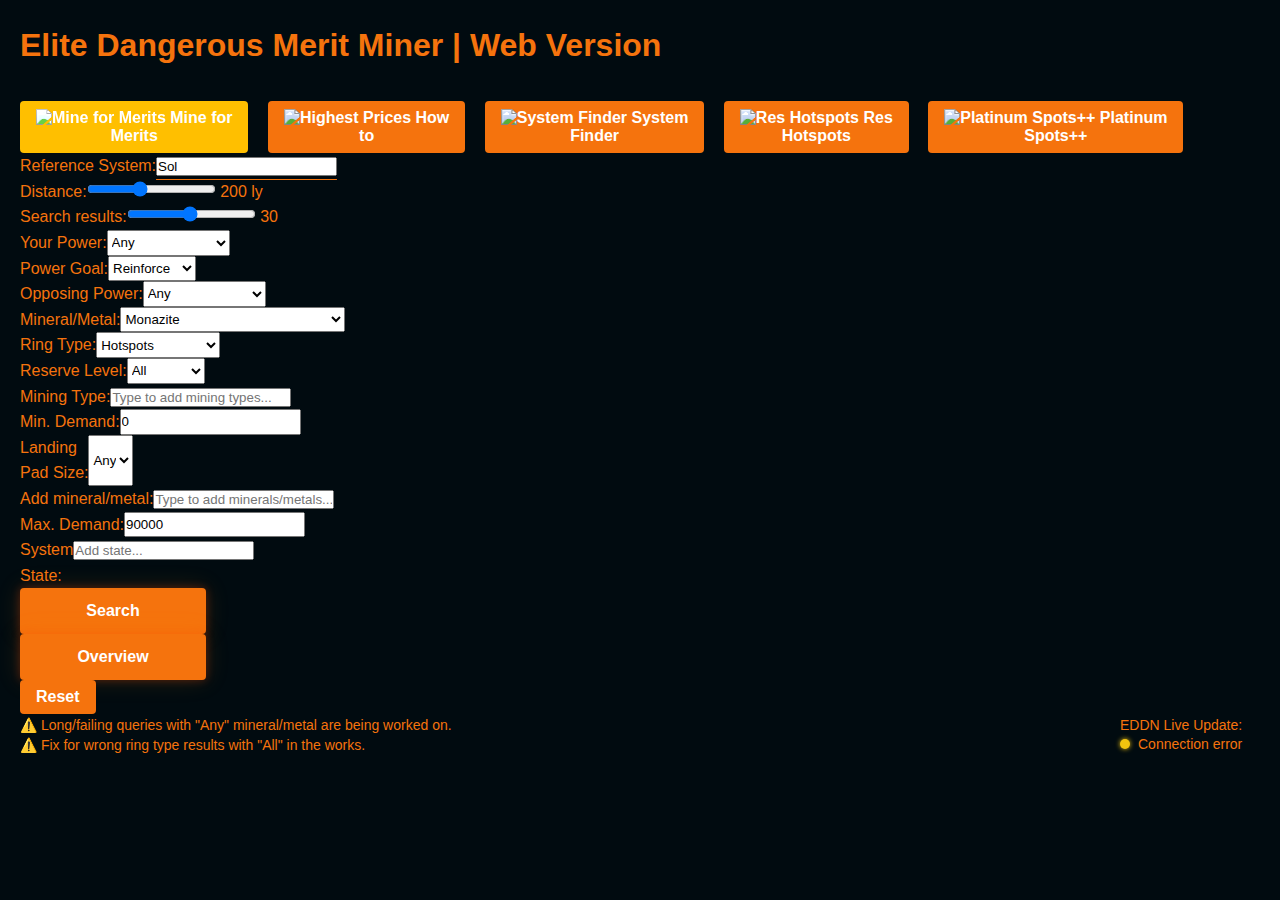
==== index.html @ c6109867 "Reset button and bug notice" ====
<!DOCTYPE html>
<html lang="en">
<head>
    <meta charset="UTF-8">
    <meta name="viewport" content="width=device-width, initial-scale=1.0">
    <title>Elite Dangerous Mining Helper</title>
    <link rel="shortcut icon" href="/favicon.ico" type="image/x-icon">
    <link rel="stylesheet" href="/css/style.css" type="text/css">
    <link rel="stylesheet" href="/css/tables.css" type="text/css">
    <link rel="stylesheet" href="/css/table-acquisition.css" type="text/css">
    <link rel="stylesheet" href="/css/searchform.css" type="text/css">
</head>
<body>
    <div class="container">
        <div class="header">
            <h1>Elite Dangerous Merit Miner | Web Version</h1>
            <div class="kofi-button">
                <script type='text/javascript' src='https://storage.ko-fi.com/cdn/widget/Widget_2.js'></script>
                <script type='text/javascript'>kofiwidget2.init('Support me on Ko-fi', '#0096e1', 'H2H618T1H5');kofiwidget2.draw();</script>
            </div>
        </div>
        
        <div class="search-container">
            <div class="search-menu">
                <button class="search-menu-button active" data-id="mine-for-merits">
                    <img src="/img/icons/menu/7-merits.svg" alt="Mine for Merits">
                    <span>Mine for<br>Merits</span>
                </button>
                <button class="search-menu-button" data-id="how-to">
                    <img src="/img/icons/menu/8-how-to.svg" alt="Highest Prices">
                    <span>How<br>to</span>
                </button>
                <button class="search-menu-button" data-id="system-finder">
                    <img src="/img/icons/menu/2-system.svg" alt="System Finder">
                    <span>System<br>Finder</span>
                </button>
                <button class="search-menu-button" data-id="res-hotspots">
                    <img src="/img/icons/menu/4-res.svg" alt="Res Hotspots">
                    <span>Res<br>Hotspots</span>
                </button>
                <button class="search-menu-button" data-id="platinum-spots">
                    <img src="/img/icons/menu/5-platinum.svg" alt="Platinum Spots++">
                    <span>Platinum<br>Spots++</span>
                </button>
            </div>

            <form class="search-form" id="searchForm">
                <div class="form-row">
                    <div class="form-group inline-group">
                        <label for="system">Reference System:</label>
                        <div id="systemAutocomplete">
                            <input type="text" id="system" name="system" value="Sol" required>
                            <div class="autocomplete-results"></div>
                        </div>
                    </div>
                    <div class="form-group inline-group">
                        <label for="distance">Distance:</label>
                        <div class="distance-container">
                            <input type="range" id="distance" name="distance" class="distance-slider" value="200" min="0" max="500">
                            <span class="distance-value">200 ly</span>
                        </div>
                    </div>
                    <div class="form-group inline-group">
                        <label for="limit">Search results:</label>
                        <div class="limit-container">
                            <input type="range" id="limit" name="limit" class="limit-slider" value="30" min="1" max="60">
                            <span class="input-value">30</span>
                        </div>
                    </div>
                    <!---
                    <div class="form-group inline-group compare-group">
                        <label class="compare-label">Price<br>comparison:</label>
                        <div class="toggle-switch" onclick="togglePriceReference()">
                            <span id="avgPriceToggle" class="active">Avg</span>
                            <span id="maxPriceToggle">Max</span>
                        </div>
                    </div>
                    -->
                </div>
                
                <div class="form-row">
                    <div class="form-group inline-group">
                        <label for="controlling_power">Your Power:</label>
                        <select id="controlling_power" name="controlling_power">
                            <option value="Any" selected>Any</option>
                            <option value="Archon Delaine">Archon Delaine</option>
                            <option value="A. Lavigny-Duval">A. Lavigny-Duval</option>
                            <option value="Aisling Duval">Aisling Duval</option>
                            <option value="Denton Patreus">Denton Patreus</option>
                            <option value="Edmund Mahon">Edmund Mahon</option>
                            <option value="Felicia Winters">Felicia Winters</option>
                            <option value="Jerome Archer">Jerome Archer</option>
                            <option value="Li Yong-Rui">Li Yong-Rui</option>
                            <option value="Nakato Kaine">Nakato Kaine</option>
                            <option value="Pranav Antal">Pranav Antal</option>
                            <option value="Yuri Grom">Yuri Grom</option>
                            <option value="Zemina Torval">Zemina Torval</option>
                            <option value="None">None</option>
                        </select>
                    </div>
                    <div class="form-group inline-group power-goal-group">
                        <label for="power_goal">Power Goal:</label>
                        <select id="power_goal" name="power_goal">
                            <option value="Acquire">Acquire</option>
                            <option value="Reinforce" selected>Reinforce</option>
                            <option value="Undermine">Undermine</option>
                        </select>
                    </div>
                    <div class="form-group inline-group opposing-power-group">
                        <label for="opposing_power">Opposing Power:</label>
                        <select id="opposing_power" name="opposing_power">
                            <option value="Any" selected>Any</option>
                            <option value="Archon Delaine">Archon Delaine</option>
                            <option value="A. Lavigny-Duval">A. Lavigny-Duval</option>
                            <option value="Aisling Duval">Aisling Duval</option>
                            <option value="Denton Patreus">Denton Patreus</option>
                            <option value="Edmund Mahon">Edmund Mahon</option>
                            <option value="Felicia Winters">Felicia Winters</option>
                            <option value="Jerome Archer">Jerome Archer</option>
                            <option value="Li Yong-Rui">Li Yong-Rui</option>
                            <option value="Nakato Kaine">Nakato Kaine</option>
                            <option value="Pranav Antal">Pranav Antal</option>
                            <option value="Yuri Grom">Yuri Grom</option>
                            <option value="Zemina Torval">Zemina Torval</option>
                            <option value="One">One</option>
                            <option value="Two">Two</option>
                            <option value="Multiple">Multiple</option>
                            <option value="None">None</option>
                        </select>
                    </div>
                </div>
                
                <div class="form-row">
                    <div class="form-group inline-group">
                        <label for="signal_type">Mineral/Metal:</label>
                        <select id="signal_type" name="signal_type" required>
                                <option value="Any">Any</option>
                            <optgroup label="Minerals">
                                <option value="Alexandrite">Alexandrite</option>
                                <option value="Bauxite">Bauxite</option>
                                <option value="Benitoite">Benitoite</option>
                                <option value="Bertrandite">Bertrandite</option>
                                <option value="Bromellite">Bromellite</option>
                                <option value="Coltan">Coltan</option>
                                <option value="Cryolite">Cryolite</option>
                                <option value="Gallite">Gallite</option>
                                <option value="Goslarite">Goslarite</option>
                                <option value="Grandidierite">Grandidierite</option>
                                <option value="Indite">Indite</option>
                                <option value="Jadeite">Jadeite</option>
                                <option value="Lepidolite">Lepidolite</option>
                                <option value="Lithium Hydroxide">Lithium Hydroxide</option>
                                <option value="Low Temperature Diamonds">Low Temperature Diamonds</option>
                                <option value="Methane Clathrate">Methane Clathrate</option>
                                <option value="Methanol Monohydrate Crystals">Methanol Monohydrate Crystals</option>
                                <option value="Moissanite">Moissanite</option>
                                <option value="Monazite" selected>Monazite</option>
                                <option value="Musgravite">Musgravite</option>
                                <option value="Painite">Painite</option>
                                <option value="Pyrophyllite">Pyrophyllite</option>
                                <option value="Rhodplumsite">Rhodplumsite</option>
                                <option value="Rutile">Rutile</option>
                                <option value="Serendibite">Serendibite</option>
                                <option value="Taaffeite">Taaffeite</option>
                                <option value="Uraninite">Uraninite</option>
                                <option value="Void Opal">Void Opal</option>
                            </optgroup>
                            <optgroup label="Metals">
                                <option value="Aluminium">Aluminium</option>
                                <option value="Beryllium">Beryllium</option>
                                <option value="Bismuth">Bismuth</option>
                                <option value="Cobalt">Cobalt</option>
                                <option value="Copper">Copper</option>
                                <option value="Gallium">Gallium</option>
                                <option value="Gold">Gold</option>
                                <option value="Hafnium 178">Hafnium 178</option>
                                <option value="Indium">Indium</option>
                                <option value="Lanthanum">Lanthanum</option>
                                <option value="Lithium">Lithium</option>
                                <option value="Osmium">Osmium</option>
                                <option value="Palladium">Palladium</option>
                                <option value="Platinum">Platinum</option>
                                <option value="Praseodymium">Praseodymium</option>
                                <option value="Samarium">Samarium</option>
                                <option value="Silver">Silver</option>
                                <option value="Tantalum">Tantalum</option>
                                <option value="Thallium">Thallium</option>
                                <option value="Thorium">Thorium</option>
                                <option value="Titanium">Titanium</option>
                                <option value="Uranium">Uranium</option>
                            </optgroup>
                        </select>
                    </div>
                    <div class="form-group inline-group">
                        <label for="ring_type_filter">Ring Type:</label>
                        <select id="ring_type_filter" name="ring_type_filter">
                            <option value="All">All</option>
                            <option value="Hotspots" selected>Hotspots</option>
                            <option value="Without Hotspots">Without Hotspots</option>
                            <option value="Rocky">Rocky</option>
                            <option value="Metal Rich">Metal Rich</option>
                            <option value="Metallic">Metallic</option>
                            <option value="Icy">Icy</option>
                        </select>
                    </div>
                    <div class="form-group inline-group">
                        <label for="reserve_level">Reserve Level:</label>
                        <select id="reserve_level" name="reserve_level">
                            <option value="All" selected>All</option>
                            <option value="Pristine">Pristine</option>
                            <option value="Major">Major</option>
                            <option value="Common">Common</option>
                            <option value="Low">Low</option>
                            <option value="Depleted">Depleted</option>
                            <option value="Unknown">Unknown</option>
                        </select>
                    </div>
                </div>
                
                <div class="form-row">
                    <div class="form-group mining-type-group">
                        <label for="miningTypeInput">Mining Type:</label>
                        <div class="materials-input-container">
                            <div class="materials-wrapper">
                                <div class="selected-mining-types"></div>
                                <input type="text" class="materials-input" id="miningTypeInput" placeholder="Type to add mining types...">
                            </div>
                            <div id="miningTypeAutocomplete" class="autocomplete-results" style="display: none;"></div>
                        </div>
                    </div>
                    <div class="form-group demand-group">
                        <label for="minDemand">Min. Demand:</label>
                        <input type="number" id="minDemand" name="minDemand" value="0" min="0" class="demand-input">
                    </div>
                    <div class="form-group landing-pad-group">
                        <label for="landingPadSize">Landing <br/>Pad Size:</label>
                        <select id="landingPadSize" name="landingPadSize">
                            <option value="Any" selected>Any</option>
                            <option value="S">S</option>
                            <option value="M">M</option>
                            <option value="L">L</option>
                        </select>
                    </div>
                </div>

                <div class="form-row">
                    <div class="form-group mining-input-group">
                        <label for="materialsInput">Add mineral/metal:</label>
                        <div class="materials-input-container">
                            <div class="materials-wrapper">
                                <div class="selected-materials"></div>
                                <input type="text" class="materials-input" id="materialsInput" placeholder="Type to add minerals/metals...">
                            </div>
                            <div id="materialsAutocomplete" class="autocomplete-results" style="display: none;"></div>
                        </div>
                    </div>
                    <div class="form-group demand-group">
                        <label for="maxDemand">Max. Demand:</label>
                        <input type="number" id="maxDemand" name="maxDemand" value="90000" min="0" class="demand-input">
                    </div>
                    <div class="form-group system-state-group">
                        <label for="systemStateInput">System<br/> State:</label>
                        <div class="system-state-input-container">
                            <div class="system-state-wrapper">
                                <div class="selected-system-states"></div>
                                <input type="text" class="system-state-input" id="systemStateInput" placeholder="Add state...">
                            </div>
                            <div id="systemStateAutocomplete" class="autocomplete-results" style="display: none;"></div>
                        </div>
                    </div>
                </div>

                <div class="form-row">
                    <button type="submit" class="btn btn-primary mainSearchButton">Search</button>
                    <button type="button" class="btn btn-info highestPricesButton" onclick="searchHighest(event)">Overview</button>
                    <button type="button" style="display: none;" class="btn btn-info resSearchButton" onclick="searchResHotspots()">Search Res Hotspot Overlaps</button>
                    <button type="button" style="display: none;" class="btn btn-info platinumSearchButton" onclick="searchHighYieldPlatinum()">Search High Yield Platinum Spots</button>
                    <button type="button" class="btn btn-reset" onclick="formStorage.clearStorage()">Reset</button>
                    <div class="status-container">
                        <div class="notice-status">
                            <div class="notice-line">⚠️ Long/failing queries with "Any" mineral/metal are being worked on.</div>
                            <div class="notice-line">⚠️ Fix for wrong ring type results with "All" in the works.</div>
                        </div>
                        <div class="eddn-status">
                            <div class="eddn-title">EDDN Live Update:</div>
                            <div class="status-indicator">
                                <div class="status-circle eddn-circle"></div>
                                <div class="status-text eddn-text">Offline</div>
                            </div>
                        </div>
                    </div>
                </div>
            </form>
        </div>

        <div class="loading-overlay"></div>
        <div class="loading">
            <div id="spinner-container"></div>
            <div style="padding-top: 100px;">Searching systems...</div>
        </div>
        
        <!-- Search results -->
        <div id="resultsContainer">
            <table id="resultsTable" class="results-table" style="display: none; width: 100%;">
                <thead>
                    <tr>
                        <th>System</th>
                        <th>DST</th>
                        <th>Ring Details</th>
                        <th>Stations</th>
                        <th>State</th>
                        <th>Power</th>
                    </tr>
                </thead>
                <tbody></tbody>
            </table>
        </div>
    </div>

    <script src="/js/autocomplete.js" type="text/javascript"></script>
    <script src="/img/loading/spinner.js" type="text/javascript"></script>
    <script src="/js/storage.js" type="module"></script>
    <script src="/js/menu.js" type="text/javascript"></script>
    <script src="/js/search.js" type="module"></script>
    <script src="/js/search_common.js" type="module"></script>
    <script src="/js/search_special.js" type="module"></script>
    <script src="/js/websocket.js" type="text/javascript"></script>
</body>
</html>
---- css/style.css ----
@font-face {
    font-family: 'ChakraPetch';
    src: url('../fonts/ChakraPetch-Regular.woff2') format('woff2'),
         url('../fonts/ChakraPetch-Regular.woff') format('woff'),
         url('../fonts/ChakraPetch-Regular.ttf') format('truetype');
    font-weight: normal;
    font-display: swap;
}
@font-face {
    font-family: 'ChakraPetch';
    src: url('../fonts/ChakraPetch-Bold.woff2') format('woff2'),
         url('../fonts/ChakraPetch-Bold.woff') format('woff'),
         url('../fonts/ChakraPetch-Bold.ttf') format('truetype');
    font-weight: bold;
    font-display: swap;
}

:root {
    --main-color: #f5730d;
    --bg-dark: #010b10;
    --table-dark: #451d0c;
    --table-darker: #351707;
    --one: #ffbf00;
    --two: #ff9e04;
    --three: #ff7b05;
    --four: #ff5b1a;
    --five: #ff3526;
    --six: #ff0000;
    --sysview: #f58c0a;
}

html {
    overflow-y: scroll;
}

* {
    margin: 0;
    padding: 0;
    box-sizing: border-box;
    font-family: 'ChakraPetch', sans-serif;
}

body {
    background-color: var(--bg-dark);
    /*background-image: url('../img/background.png');*/
    background-attachment: fixed;
    background-size: auto;
    background-position: -50%;
    background-repeat: repeat-x;
    color: var(--main-color);
    line-height: 1.6;
    padding: 20px;
    min-height: 100vh;
    opacity: 1;
    transition: opacity 0.3s ease-in-out;
}

body.fade-out {
    opacity: 0;
}

.container {
    max-width: 1400px;
    margin: 0 auto;
    width: 100%;
    box-sizing: border-box;
    opacity: 1;
    transition: opacity 0.3s ease-in-out;
}

.container.fade-out {
    opacity: 0;
}

.header {
    display: flex;
    justify-content: space-between;
    align-items: center;
    margin-bottom: 30px;
    padding: 0 0;
}

.header h1 {
    margin-bottom: 0;
}

.kofi-button {
    flex-shrink: 0;
    margin-left: 20px;
}

/* Override Ko-fi button styles */
.kofi-button img.kofiimg {
    height: 48px !important;
    width: auto !important;
    min-width: unset !important;
}

.kofitext {
    font-size: 14px !important;
    line-height: 48px !important;
    padding: 0 12px !important;
}

h1 {
    text-align: center;
    margin-bottom: 30px;
    font-weight: bold;
}

button {
    background-color: var(--main-color);
    color: white;
    border: none;
    padding: 8px 16px;
    border-radius: 4px;
    cursor: pointer;
    font-weight: bold;
    font-size: 16px;
    margin-right: 15px;
}

button:last-child {
    margin-right: 0;
}

button:hover {
    background-color: rgb(255, 191, 0);
    transition: background-color 0.18s linear;
}

button:not(:hover) {
    background-color: var(--main-color);
    transition: background-color 0.18s linear;
}



#systemAutocomplete {
    position: relative;
}

.autocomplete-results {
    position: absolute;
    top: 100%;
    left: 0;
    right: 0;
    background-color: var(--bg-dark);
    border: 1px solid var(--main-color);
    border-top: none;
    border-radius: 0 0 4px 4px;
    z-index: 1000;
    max-height: 200px;
    overflow-y: auto;
}

.autocomplete-item {
    padding: 8px;
    cursor: pointer;
}

.autocomplete-item:hover {
    background-color: var(--table-dark);
}

.loading {
    display: none;
    position: fixed;
    top: 50%;
    left: 50%;
    transform: translate(-50%, -50%);
    z-index: 1001;
    color: white;
    text-align: center;
}

.loading-overlay {
    position: fixed;
    top: 0;
    left: 0;
    width: 100%;
    height: 100%;
    background: rgba(0, 0, 0, 0.7);
    z-index: 1000;
    display: none;  /* Initially hidden */
}

.loading-overlay.visible {
    visibility: visible;
}

.eddn-status {
    display: flex;
    flex-direction: column;
    gap: 0px;
    font-size: 14px;
    width: 140px;
    margin-left: auto;
}

.notice-status {
    display: flex;
    flex-direction: column;
    gap: 0px;
    font-size: 14px;
    margin-right: 20px;
}

.notice-line {
    color: var(--main-color);
    white-space: nowrap;
    margin-bottom: 0px;
    height: 20px;
}

.eddn-status:first-child {
    margin-right: 20px;
}

.eddn-title {
    color: var(--main-color);
    white-space: nowrap;
    margin-bottom: 0px;
    height: 20px;
}

.status-indicator {
    display: flex;
    align-items: center;
    gap: 4px;
    min-width: 80px;
    height: 20px;
}

.status-circle {
    width: 10px;
    height: 10px;
    border-radius: 50%;
    background-color: #ff3b3b;  /* Default red for offline */
    box-shadow: 0 0 5px currentColor;
}

.status-text {
    margin-left: 4px;  /* Add margin between circle and text */
    color: var(--main-color);
}

.status-circle.starting {
    background-color: #f1c40f;
    color: #f1c40f;
}

.status-circle.running {
    background-color: #2ecc71;
    color: #2ecc71;
}

.status-circle.error {
    background-color: #f1c40f;
    color: #f1c40f;
}

/* EDDN live update state */
.eddn-circle.updating {
    background-color: #00bcd4;  /* Cyan for EDDN live updates */
    color: #00bcd4;
}

/* Daily update states */
.daily-circle.updating {
    background-color: #f1c40f;  /* Yellow for daily update processing */
    color: #f1c40f;
    animation: pulse 1s infinite;
}

.status-circle.downloading,
.status-circle.extracting {
    background-color: #f1c40f;  /* Yellow color */
    color: #f1c40f;
    animation: pulse 1s infinite;
}

@keyframes pulse {
    0% { opacity: 1; }
    50% { opacity: 0.5; }
    100% { opacity: 1; }
}

.status-text {
    text-align: left;  /* Left align the text */
    flex-grow: 1;      /* Take remaining space */
    min-width: 120px;   /* Minimum width to prevent jumping */
    white-space: nowrap;  /* Prevent wrapping */
}

.status-container {
    display: flex;
    gap: 50px;
    margin-left: auto;
}

.eddn-status {
    display: flex;
    flex-direction: column;
    gap: 0px;
    font-size: 14px;
    min-width: 140px;
}

.daily-status {
    min-width: 180px;
}

.eddn-title {
    color: var(--main-color);
    white-space: nowrap;
    margin-bottom: 0px;
    height: 20px;
}

.status-indicator {
    display: flex;
    align-items: center;
    gap: 4px;
    min-width: 80px;
    height: 20px;
}

.station-entry {
    display: flex;
    flex-direction: row;
    align-items: flex-start;
    padding: 5px;
}

.status-circle.starting,
.eddn-circle.starting {
    background-color: #ffa500;  /* Orange color for starting state */
    animation: pulse 1s infinite;
}

@keyframes pulse {
    0% { opacity: 1; }
    50% { opacity: 0.5; }
    100% { opacity: 1; }
}

.other-commodities {
    flex: 1;
    margin-left: 20px;
}

.header {
    display: flex;
    justify-content: space-between;
    align-items: center;
    margin-bottom: 30px;
}

.header h1 {
    margin-bottom: 0;
}

.kofi-button {
    flex-shrink: 0;
}

/* Override Ko-fi button styles */
.kofi-button img.kofiimg {
    height: 48px !important;
    width: auto !important;
    min-width: unset !important;
}

.kofitext {
    font-size: 14px !important;
    line-height: 48px !important;
    padding: 0 12px !important;
}


.mainSearchButton, .highestPricesButton, .resSearchButton, .platinumSearchButton {
    height: 46px;
    font-size: 1em;
    min-width: 15%;
    width: auto;
    box-shadow: 0 0 10px rgba(255, 55, 0, 0.3),
                0 0 25px rgba(255, 158, 4, 0.15);
    transition: box-shadow 0.3s ease;
}

.mainSearchButton:hover, .highestPricesButton:hover, .resSearchButton:hover, .platinumSearchButton:hover {
    box-shadow: 0 0 35px rgba(255, 158, 4, 0.4),
                0 0 55px rgba(255, 158, 4, 0.2);
}

.search-menu-button {
    transition: background-color 0.3s ease;
}

.search-menu-button.active {
    background-color: rgb(255, 191, 0);
}

.search-menu-button.active img {
    filter: brightness(1.2);
}

.info-container {
    background: var(--bg-dark);
    padding: 40px;
    margin-top: 0;
    border: 1px solid var(--main-color);
    border-radius: 4px;
}

h1, h2, h3, h4, h5, h6 {
    margin-top: 0;
    text-align: left;
}

p {
    text-align: left;
}

/* Ensure form groups have a transition */
.form-group {
    transition: opacity 0.3s ease-in-out;
}

/* Add styles for hidden elements */
.form-group[style*="display: none"] {
    opacity: 0;
    pointer-events: none;
}

.form-group:not([style*="display: none"]) {
    opacity: 1;
}

#fpsCounter, #zoomLevel, #cameraCoords, #camera-infos {
    user-select: none;
    -moz-user-select: none;
    -khtml-user-select: none;
    -webkit-user-select: none;
    -o-user-select: none;
    z-index: 0;
}
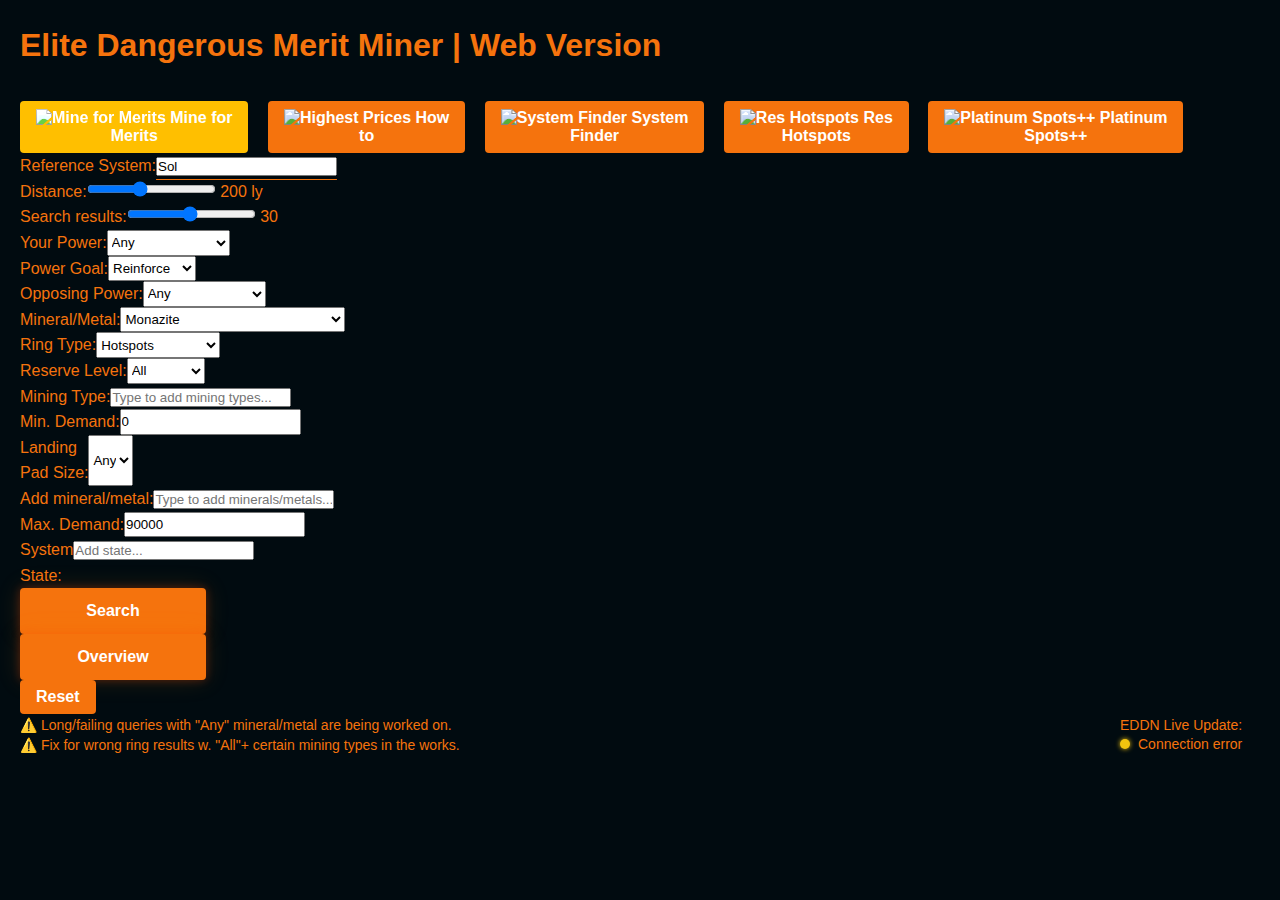
==== commit a4cf6fe4: "Update index.html" ====
--- a/index.html
+++ b/index.html
@@ -279,7 +279,7 @@
                     <div class="status-container">
                         <div class="notice-status">
                             <div class="notice-line">⚠️ Long/failing queries with "Any" mineral/metal are being worked on.</div>
-                            <div class="notice-line">⚠️ Fix for wrong ring type results with "All" in the works.</div>
+                            <div class="notice-line">⚠️ Fix for wrong ring results w. "All"+ certain mining types in the works.</div>
                         </div>
                         <div class="eddn-status">
                             <div class="eddn-title">EDDN Live Update:</div>
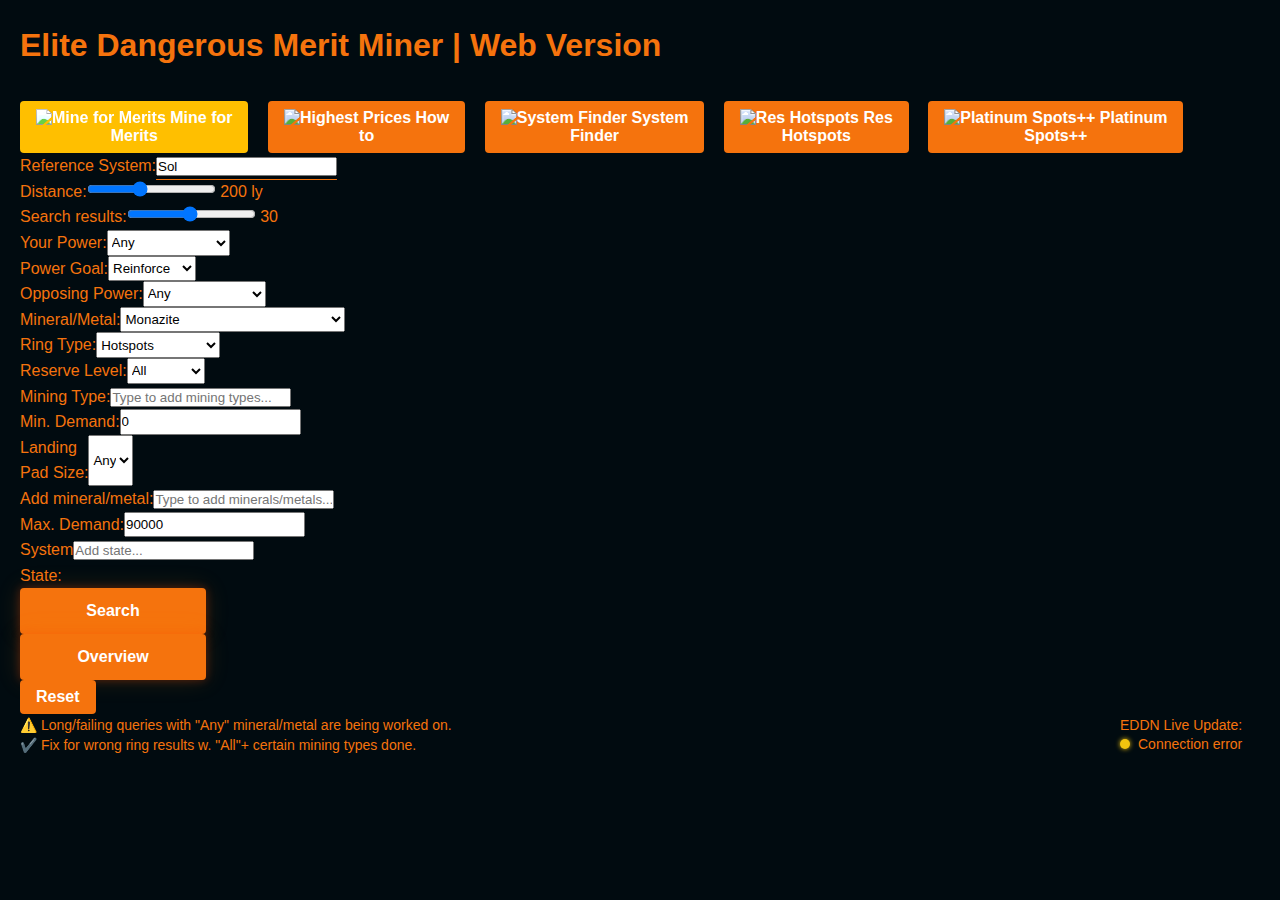
==== commit dc49f06e: "Fixed "Any" ring type filter" ====
--- a/index.html
+++ b/index.html
@@ -279,7 +279,7 @@
                     <div class="status-container">
                         <div class="notice-status">
                             <div class="notice-line">⚠️ Long/failing queries with "Any" mineral/metal are being worked on.</div>
-                            <div class="notice-line">⚠️ Fix for wrong ring results w. "All"+ certain mining types in the works.</div>
+                            <div class="notice-line">✔️ Fix for wrong ring results w. "All"+ certain mining types done.</div>
                         </div>
                         <div class="eddn-status">
                             <div class="eddn-title">EDDN Live Update:</div>
--- a/css/table-acquisition.css
+++ b/css/table-acquisition.css
@@ -0,0 +1,540 @@
+/* Acquisition table base styles */
+.acquisition-table {
+    width: 100%;
+    border-collapse: collapse;
+    table-layout: fixed;
+    border-spacing: 10px !important;
+}
+
+
+/* Inner tables */
+.acquisition-table .inner-table {
+    width: 100%;
+    border-collapse: collapse;
+}
+
+/* Target section borders */
+.acquisition-table .target-section .inner-table td,
+.acquisition-table .target-section .inner-table th {
+    border: 1px solid #ff9d00 !important;  /* Using a visible color to debug */
+}
+
+
+/* Remove double borders */
+.acquisition-table .target-section .inner-table tr:not(:first-child) td {
+    border-top: none !important;
+}
+
+.acquisition-table .mining-section .inner-table tr:not(:first-child) td:not(:first-child) {
+    border-top: none !important;
+}
+
+/* Spacing between complete sets */
+.acquisition-table > tbody > tr:not(:last-child) {
+    height: 4px;
+}
+
+/* Keep gap cells clean */
+.acquisition-table .mining-section .inner-table td:first-child,
+.acquisition-table .mining-section .inner-table th:first-child {
+    border: none !important;
+    padding: 0 !important;
+    background: transparent !important;
+}
+
+/* Empty rows completely transparent */
+.acquisition-table tr.empty-row td,
+.acquisition-table td.empty-row {
+    background: transparent !important;
+    border: none !important;
+    padding: 0 !important;
+}
+
+/* Section layouts */
+.acquisition-table .target-section {
+    width: 42%;
+    vertical-align: top;
+    padding: 0;
+}
+
+.acquisition-table .mining-section {
+    width: 54%;
+    vertical-align: top;
+    padding: 0;
+}
+
+/* Column widths */
+.acquisition-table .target-section td:nth-child(1),
+.acquisition-table .target-section th:nth-child(1) { width: 20%; }  /* Target System */
+
+.acquisition-table .target-section td:nth-child(2),
+.acquisition-table .target-section th:nth-child(2) { width: 20%; }  /* State */
+
+.acquisition-table .target-section td:nth-child(3),
+.acquisition-table .target-section th:nth-child(3) { width: 10%; }  /* DST */
+
+.acquisition-table .target-section td:nth-child(4),
+.acquisition-table .target-section th:nth-child(4) { width: 48%; }  /* Stations */
+
+/* Gap column */
+.acquisition-table .mining-section td:nth-child(1),
+.acquisition-table .mining-section th:nth-child(1) {
+    background: transparent !important;
+    border: none !important;
+    padding: 0 !important;
+    margin: 0 !important;
+    width: 4%;  /* Exact gap width as requested */
+}
+
+.acquisition-table .mining-section td:nth-child(2),
+.acquisition-table .mining-section th:nth-child(2) { width: 20%; }  /* Mining System */
+
+.acquisition-table .mining-section td:nth-child(3),
+.acquisition-table .mining-section th:nth-child(3) { width: 38%; }  /* Ring Details */
+
+.acquisition-table .mining-section td:nth-child(4),
+.acquisition-table .mining-section th:nth-child(4) { width: 14%; }  /* State */
+
+.acquisition-table .mining-section td:nth-child(5),
+.acquisition-table .mining-section th:nth-child(5) { width: 18%; }  /* Power */
+
+/* Station and power info */
+.acquisition-table .station-list {
+    display: flex;
+    flex-direction: column;
+    gap: 8px;
+}
+
+.acquisition-table .station-entry {
+    display: flex;
+    flex-direction: column;
+}
+
+.acquisition-table .power-info {
+    display: flex;
+    flex-direction: column;
+    gap: 4px;
+}
+
+/* Power status colors */
+.res-hotspot-table .controlling-power { color: yellow; }
+.res-hotspot-table .undermining-power { color: #ff9d00; }
+.acquisition-table .controlling-power { color: #ff9d00; }
+.acquisition-table .undermining-power { color: #ff5555; }
+.acquisition-table .power-state { color: #aaaaaa; }
+
+.acquisition-table>tbody>tr {
+    background: none;
+}
+
+/* Gap column transparency */
+.acquisition-table tbody tr td.mining-section table.inner-table tr {
+    background: none;
+}
+
+.acquisition-table tbody tr td.mining-section table.inner-table tbody tr {
+    background: none;
+}
+
+/* First make all rows transparent */
+.acquisition-table tr:nth-child(odd), .acquisition-table tr:nth-child(even) {
+    background: none;
+}
+
+/* Color target section cells */
+.acquisition-table .target-section td {
+    background-color: var(--table-darker);
+}
+
+/* Mining section coloring - odd columns */
+.acquisition-table .mining-section table.inner-table tr td:nth-child(2), /* Mining System */
+.acquisition-table .mining-section table.inner-table tr td:nth-child(3), /* Ring Details */
+.acquisition-table .mining-section table.inner-table tr td:nth-child(4), /* State */
+.acquisition-table .mining-section table.inner-table tr td:nth-child(5) /* Power */ {
+    background-color: var(--table-darker);
+}
+
+/* Ensure headers keep their color */
+.acquisition-table .inner-table th:not(.gap-cell) {
+    background: #4a2800;
+}
+
+/* Ensure gap column stays transparent */
+.acquisition-table .mining-section td:nth-child(1),
+.acquisition-table .mining-section th:nth-child(1) {
+    background: transparent !important;
+    border: none !important;
+}
+
+/* Ensure empty rows stay transparent */
+.acquisition-table tr.empty-row td,
+.acquisition-table td.empty-row {
+    background: none !important;
+}
+
+/* Add margin between complete rows */
+.acquisition-table > tbody > tr:not(:last-child) {
+    /*border-bottom: 4px solid transparent;  /* Transparent spacing between complete sets */
+}
+
+/* Fix double borders in mining systems */
+.acquisition-table .mining-section .inner-table tbody tr:not(:last-child) td {
+    border-bottom: 1px solid var(--table-border);
+}
+
+.acquisition-table .mining-section .inner-table tbody tr:not(:first-child) td {
+    border-top: none;
+}
+
+/* Add borders to target section inner table */
+.acquisition-table tbody tr td.target-section table.inner-table thead th,
+.acquisition-table tbody tr td.target-section table.inner-table tbody td {
+    border: 1px solid var(--table-border) !important;
+}
+
+/* Add borders to mining section inner table */
+.acquisition-table tbody tr td.mining-section table.inner-table thead th:not(:first-child),
+.acquisition-table tbody tr td.mining-section table.inner-table tbody td:not(:first-child) {
+    border: 1px solid var(--table-border) !important;
+}
+
+/* Remove double borders between cells */
+.acquisition-table tbody tr td.target-section table.inner-table tbody tr:not(:last-child) td,
+.acquisition-table tbody tr td.mining-section table.inner-table tbody tr:not(:last-child) td:not(.gap-cell) {
+    border-bottom: none;
+}
+
+.acquisition-table tbody tr td.target-section table.inner-table tbody tr:not(:first-child) td,
+.acquisition-table tbody tr td.mining-section table.inner-table tbody tr:not(:first-child) td:not(.gap-cell) {
+    border-top: none;
+}
+
+/* Override base table styles first */
+.acquisition-table.results-table th,
+.acquisition-table.results-table td {
+    border: none;  /* Reset all borders first */
+}
+
+/* Target section borders */
+.acquisition-table tbody tr td.target-section table.inner-table thead th,
+.acquisition-table tbody tr td.target-section table.inner-table tbody td {
+    border: 1px solid var(--table-border) !important;
+}
+
+/* Mining section borders */
+.acquisition-table tbody tr td.mining-section table.inner-table thead th:not(:first-child),
+.acquisition-table tbody tr td.mining-section table.inner-table tbody td:not(:first-child) {
+    border: 1px solid var(--table-border) !important;
+}
+
+/* Keep gap cells clean */
+.acquisition-table tbody tr td.mining-section table.inner-table thead th:first-child,
+.acquisition-table tbody tr td.mining-section table.inner-table tbody td:first-child {
+    border: none !important;
+    padding: 0 !important;
+    background: transparent !important;
+}
+
+/* Empty rows completely transparent */
+.acquisition-table tr.empty-row td,
+.acquisition-table td.empty-row {
+    background: transparent !important;
+    border: none !important;
+    padding: 0 !important;
+}
+
+/* Spacing between complete sets */
+.acquisition-table > tbody > tr:not(:last-child) {
+    height: 4px;
+    background: transparent !important;
+}
+
+.acquisition-table.results-table > tbody > tr > td.target-section > table.inner-table > tbody > tr > td {
+    border-top: 1px solid black !important;
+    border-right: 1px solid black !important;
+}
+
+.acquisition-table.results-table > tbody > tr > td.target-section > table.inner-table > thead > tr > th {
+    border-top: 1px solid black !important;
+    border-right: 1px solid black !important;
+}
+
+.acquisition-table.results-table > tbody > tr > td.mining-section > table.inner-table > tbody > tr > td:not(:first-child) {
+    border-top: 1px solid black !important;
+    border-right: 1px solid black !important;
+}
+
+.acquisition-table.results-table > tbody > tr > td.mining-section > table.inner-table > thead > tr > th:not(:first-child) {
+    border-top: 1px solid black !important;
+    border-right: 1px solid black !important;
+}
+
+/* Keep gap cells clean */
+.acquisition-table.results-table > tbody > tr > td.mining-section > table.inner-table td:first-child,
+.acquisition-table.results-table > tbody > tr > td.mining-section > table.inner-table th:first-child {
+    border: none !important;
+    padding: 0 !important;
+    background: transparent !important;
+}
+
+/* Empty rows */
+.acquisition-table.results-table tr.empty-row td,
+.acquisition-table.results-table td.empty-row {
+    border: none !important;
+    background: transparent !important;
+    padding: 0 !important;
+}
+
+/* Spacing between groups */
+.acquisition-table > tbody > tr > td {
+    padding-bottom: 4px;
+}
+
+/* Spacing only after last mining system in a group */
+.acquisition-table tbody tr td.mining-section table.inner-table tbody tr:last-child {
+    margin-bottom: 4px;
+}
+
+/* Spacing after last mining system in a group */
+.acquisition-table tbody tr td.mining-section table.inner-table.row-space {
+    margin-bottom: 4px;
+    /*border-bottom: 4px solid transparent !important;*/
+}
+
+/* Gap cell connectors */
+.gap-cell {
+    position: relative;
+}
+
+@keyframes horizontalGradient {
+    0% {
+        background-position: -200% 0;
+    }
+    100% {
+        background-position: 200% 0;
+    }
+}
+
+@keyframes verticalGradient {
+    0% {
+        background-position: 0 -200%;
+    }
+    100% {
+        background-position: 0 200%;
+    }
+}
+
+/* Base gradient style for horizontal lines */
+
+.gap-cell:after {
+    background: linear-gradient(90deg, orange, yellow, orange);
+    background-size: 200% 100%;
+    animation: horizontalGradient 6s linear infinite;
+}
+
+
+/* Base gradient style for vertical lines */
+
+.gap-cell:before {
+    background: linear-gradient(180deg, orange, yellow, orange);
+    background-size: 100% 200%;
+    animation: verticalGradient 6s linear infinite;
+}
+
+
+/* Single mining system: horizontal line only */
+.gap-cell.single:after {
+    content: '';
+    position: absolute;
+    top: 50%;
+    left: 0;
+    right: 0;
+    height: 2px;
+}
+
+/* First mining system: "┰" shape */
+.gap-cell.first:after {
+    content: '';
+    position: absolute;
+    top: 50%;
+    left: 0;
+    right: 0;
+    height: 2px;
+}
+.gap-cell.first:before {
+    content: '';
+    position: absolute;
+    top: 50%;
+    height: 50%;
+    left: 50%;
+    width: 2px;
+}
+
+/* Middle mining systems: "┠" shape */
+.gap-cell.next:before {
+    content: '';
+    position: absolute;
+    top: 0;
+    bottom: 0;
+    left: 50%;
+    width: 2px;
+}
+.gap-cell.next:after {
+    content: '';
+    position: absolute;
+    top: 50%;
+    left: 50%;
+    right: 0;
+    height: 2px;
+}
+
+/* Last mining system: "┕" shape */
+.gap-cell.last:before {
+    content: '';
+    position: absolute;
+    top: 0;
+    bottom: 50%;
+    left: 50%;
+    width: 2px;
+}
+.gap-cell.last:after {
+    content: '';
+    position: absolute;
+    top: 50%;
+    left: 50%;
+    right: 0;
+    height: 2px;
+}
+
+/* Acquisition table station overrides */
+.acquisition-table .station-details {
+    margin-left: 21px;
+    padding-left: 0;
+    padding-bottom: 0;
+    font-size: 14px;
+    font-weight: normal;
+    opacity: 0.7;
+    color: #ff6600;
+}
+
+.acquisition-table .station-updated {
+    margin-left: 21px;
+    font-size: 14px;
+    font-weight: normal;
+    opacity: 0.7;
+    color: #ff6600;
+    margin-bottom: 10px;
+}
+
+.acquisition-table .station-details:before,
+.acquisition-table .station-updated:before {
+    content: none;
+}
+
+.acquisition-table .other-commodities {
+    margin-left: 0px;
+}
+
+.acquisition-table .commodity-item:first-child {
+    font-size: 14px;
+    color: var(--main-color);
+}
+
+.acquisition-table .commodity-item:first-child .commodity-code {
+    background-color: #ff6600;
+    color: yellow;
+    padding: 0 4px;
+    /*border-radius: 2px;*/
+    font-size: 12px;
+}
+
+/* Align demand text blocks */
+.acquisition-table .demand-block {
+    display: flex;
+    align-items: center;
+    gap: 5px;
+}
+
+/* Copy icon for systems */
+.acquisition-table .system-name {
+    display: flex;
+    align-items: center;
+    gap: 5px;
+}
+
+.acquisition-table .copy-icon {
+    cursor: pointer;
+    opacity: 0.7;
+    transition: opacity 0.2s;
+}
+
+.acquisition-table .copy-icon:hover {
+    opacity: 1;
+}
+
+/* Spacing between complete result sets */
+.acquisition-table > tbody > tr:not(:first-child) {
+    margin-top: 20px;
+}
+
+.acquisition-table > tbody > tr:not(:first-child) td {
+    padding-top: 20px;
+}
+
+.acquisition-table .commodity-item {
+    display: grid;
+    grid-template-columns: 40px 120px auto;
+    align-items: center;
+    gap: 0px;
+}
+
+.acquisition-table .commodity-code {
+    width: 32px;
+    letter-spacing: 0.05em;
+}
+
+.acquisition-table td svg.power-state-icon {
+    vertical-align: middle;
+    margin-right: 5px;
+}
+
+.acquisition-table td {
+    vertical-align: middle;
+}
+
+.power-state-icon {
+    margin-right: 5px;
+    vertical-align: middle;
+}
+
+.signal-list {
+    list-style: none;
+    padding-left: 0;
+    margin: 0;
+}
+
+/* Alternating table colors */
+.acquisition-table > tbody > tr:nth-child(even) .mining-section table.inner-table tr td:not(:first-child) {
+    background-color: var(--table-dark);
+}
+
+.acquisition-table > tbody > tr:nth-child(odd) .mining-section table.inner-table tr td:not(:first-child) {
+    background-color: var(--table-darker);
+}
+
+.acquisition-table > tbody > tr:nth-child(even) .target-section table.inner-table td {
+    background-color: var(--table-dark);
+}
+
+.acquisition-table > tbody > tr:nth-child(odd) .target-section table.inner-table td {
+    background-color: var(--table-darker);
+}
+
+/* Keep gap cells transparent */
+.acquisition-table .mining-section .inner-table td:first-child {
+    background-color: transparent !important;
+} 
+
+.acquisition-table .inner-table tbody td tr {
+    vertical-align: top !important;
+}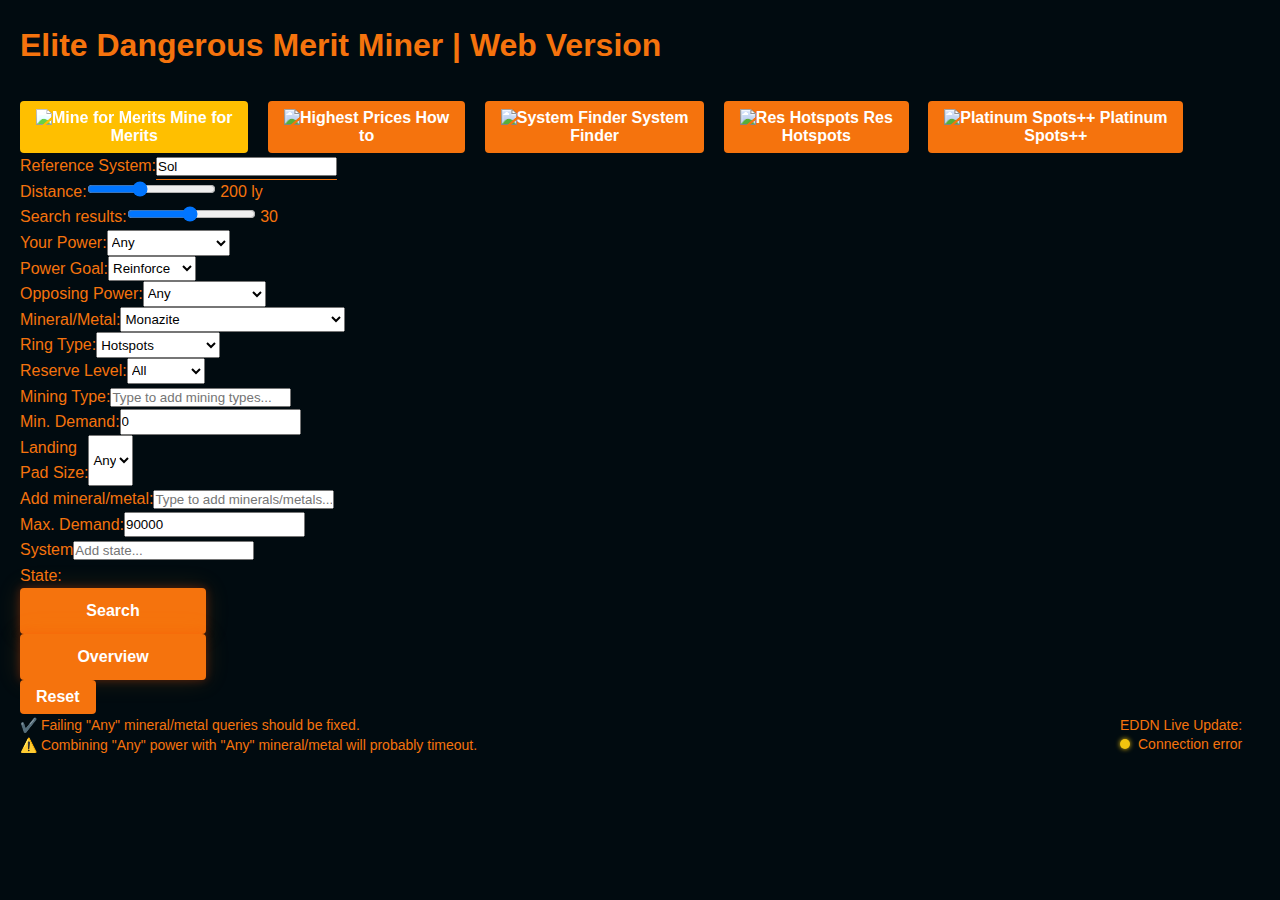
==== commit 6d854d81: "Index + dump_pp fix" ====
--- a/index.html
+++ b/index.html
@@ -10,6 +10,15 @@
     <link rel="stylesheet" href="/css/table-acquisition.css" type="text/css">
     <link rel="stylesheet" href="/css/searchform.css" type="text/css">
 </head>
+<!-- Google tag (gtag.js) -->
+<script async src="https://www.googletagmanager.com/gtag/js?id=G-CWJ4BDYEV0"></script>
+<script>
+  window.dataLayer = window.dataLayer || [];
+  function gtag(){dataLayer.push(arguments);}
+  gtag('js', new Date());
+
+  gtag('config', 'G-CWJ4BDYEV0');
+</script>
 <body>
     <div class="container">
         <div class="header">
@@ -278,8 +287,8 @@
                     <button type="button" class="btn btn-reset" onclick="formStorage.clearStorage()">Reset</button>
                     <div class="status-container">
                         <div class="notice-status">
-                            <div class="notice-line">⚠️ Long/failing queries with "Any" mineral/metal are being worked on.</div>
-                            <div class="notice-line">✔️ Fix for wrong ring results w. "All"+ certain mining types done.</div>
+                            <div class="notice-line">✔️ Failing "Any" mineral/metal queries should be fixed.</div>
+                            <div class="notice-line">⚠️ Combining "Any" power with "Any" mineral/metal will probably timeout.</div>
                         </div>
                         <div class="eddn-status">
                             <div class="eddn-title">EDDN Live Update:</div>
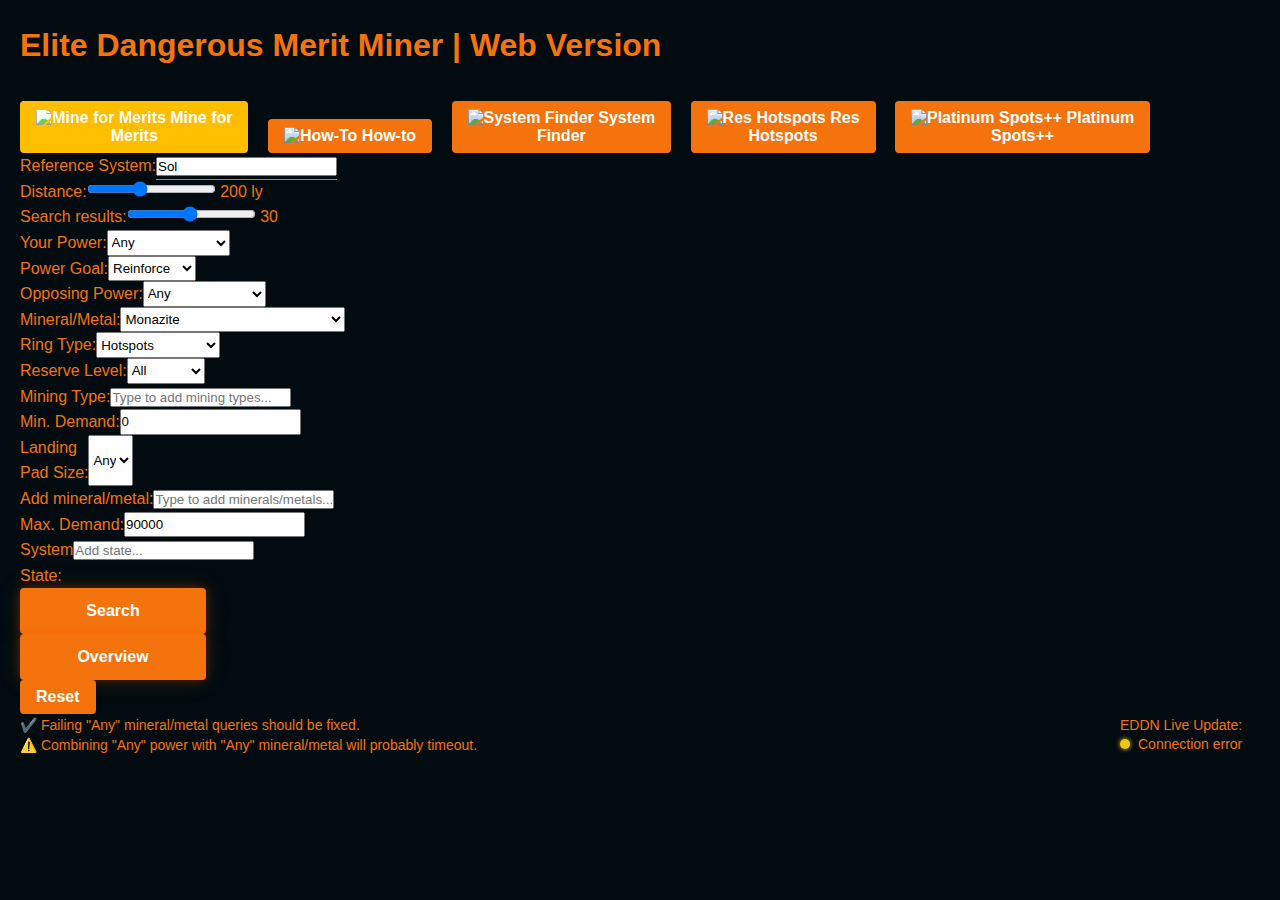
==== commit ac61d921: "Update index.html" ====
--- a/index.html
+++ b/index.html
@@ -36,8 +36,8 @@
                     <span>Mine for<br>Merits</span>
                 </button>
                 <button class="search-menu-button" data-id="how-to">
-                    <img src="/img/icons/menu/8-how-to.svg" alt="Highest Prices">
-                    <span>How<br>to</span>
+                    <img src="/img/icons/menu/8-how-to.svg" alt="How-To">
+                    <span>How-to</span>
                 </button>
                 <button class="search-menu-button" data-id="system-finder">
                     <img src="/img/icons/menu/2-system.svg" alt="System Finder">
@@ -58,7 +58,7 @@
                     <div class="form-group inline-group">
                         <label for="system">Reference System:</label>
                         <div id="systemAutocomplete">
-                            <input type="text" id="system" name="system" value="Sol" required>
+                            <input type="text" id="system" name="system" value="Sol" required spellcheck="false" autocomplete="off" autocorrect="off" autocapitalize="off">
                             <div class="autocomplete-results"></div>
                         </div>
                     </div>
